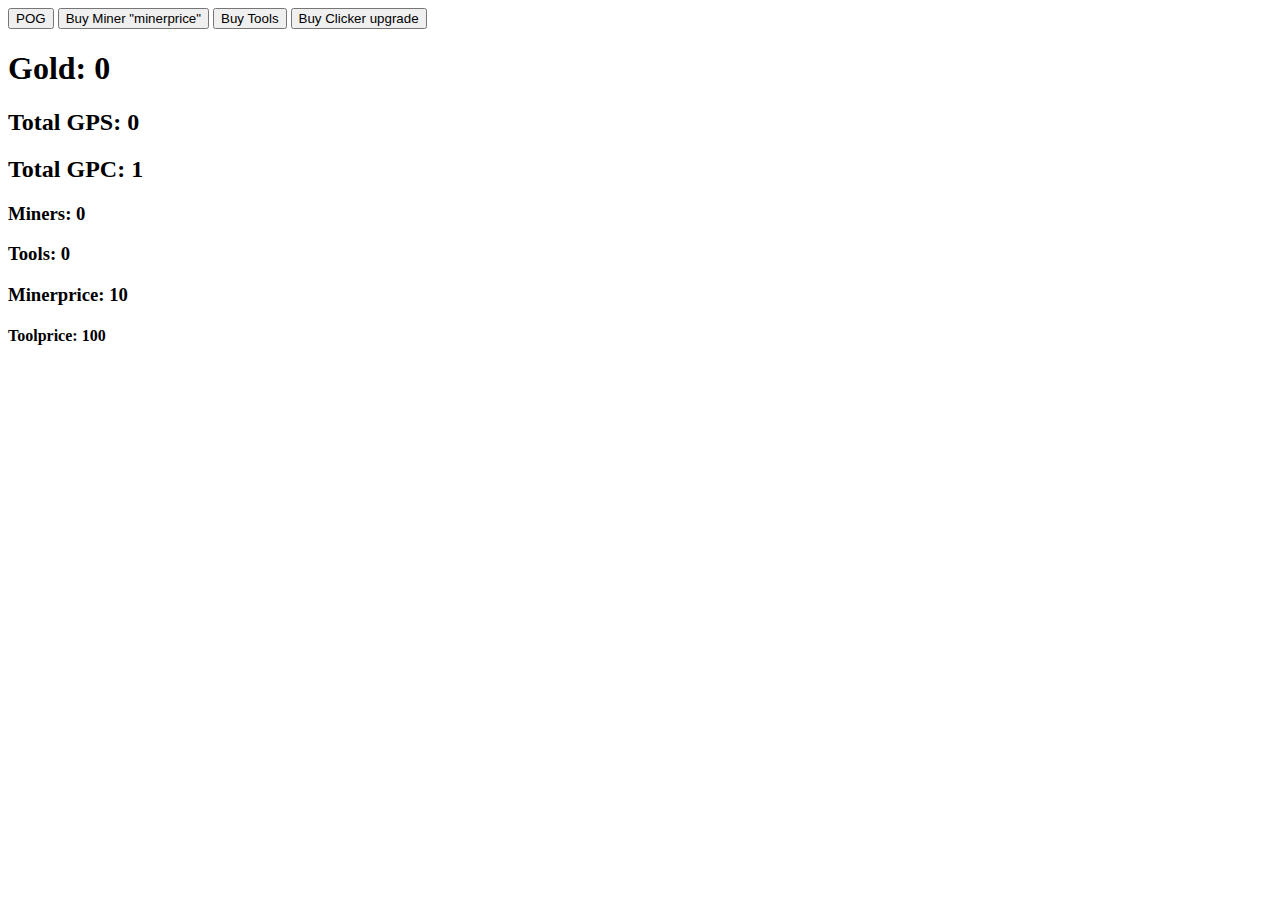
==== idlegame.html @ d7091969 "Add files via upload" ====
<html>
    <head>
        <title>Idle game</title>
    </head>
    <body>
        <script>
            var money = 0
            var gpc = 1
            var gps = 0
            var miners = 0
            var minerprice = 10
            var tools = 0
            var toolprice = 100

            function buttonclick(){
                money+=gpc;
                document.getElementById("money").innerHTML = money;
            }

            function gpcupg(){
                gpc+=1
                money-=1000
                document.getElementById("gpc").innerHTML = gpc;
            }
            
            function minerbuy(){
                money-=minerprice;
                miners+=1;
                gps+=1;
                minerprice = (0.2 * minerprice)+minerprice;
                document.getElementById("miners").innerHTML = miners;
                document.getElementById("gps").innerHTML = gps;
                document.getElementById("minerprice").innerHTML = minerprice;
                document.getElementById("minerprice").innerText = parseFloat(minerprice).toFixed(1);
            }

            function toolsbuy(){
                tools+=1;
                money-=toolprice;
                gps+=10;
                toolprice=(0.2*toolprice)+toolprice;
                document.getElementById("tools").innerHTML = tools;
                document.getElementById("gps").innerHTML = gps;
                document.getElementById("toolprice").innerHTML = toolprice;
                document.getElementById("toolprice").innerText = parseFloat(toolprice).toFixed(1);
            }
            setInterval(income, 1000);
            function income(){
                money+=gps;
                document.getElementById("money").innerHTML = money;
                document.getElementById("money").innerText = parseFloat(money).toFixed(1);
            }
        </script>
            <button type="button" onclick="buttonclick()">POG</button>
            <button type="button" onclick="minerbuy()">Buy Miner "minerprice"</button>
            <button type="button" onclick="toolsbuy()">Buy Tools</button>
            <button type="button" onclick="gpcupg()">Buy Clicker upgrade</button>
            <h1>Gold: <a id="money">0</a></h1>
            <h2>Total GPS: <span id="gps">0</span></h2>
            <h2>Total GPC: <span id="gpc">1</span></h2>
            <h3>Miners: <span id="miners">0</span></h3>
            <h3>Tools: <span id="tools">0</span></h3>
            <h3> Minerprice: <span id='minerprice'>10</span></h3>
            <h4>Toolprice: <span id="toolprice">100</span></h4>
    </body>
</html>
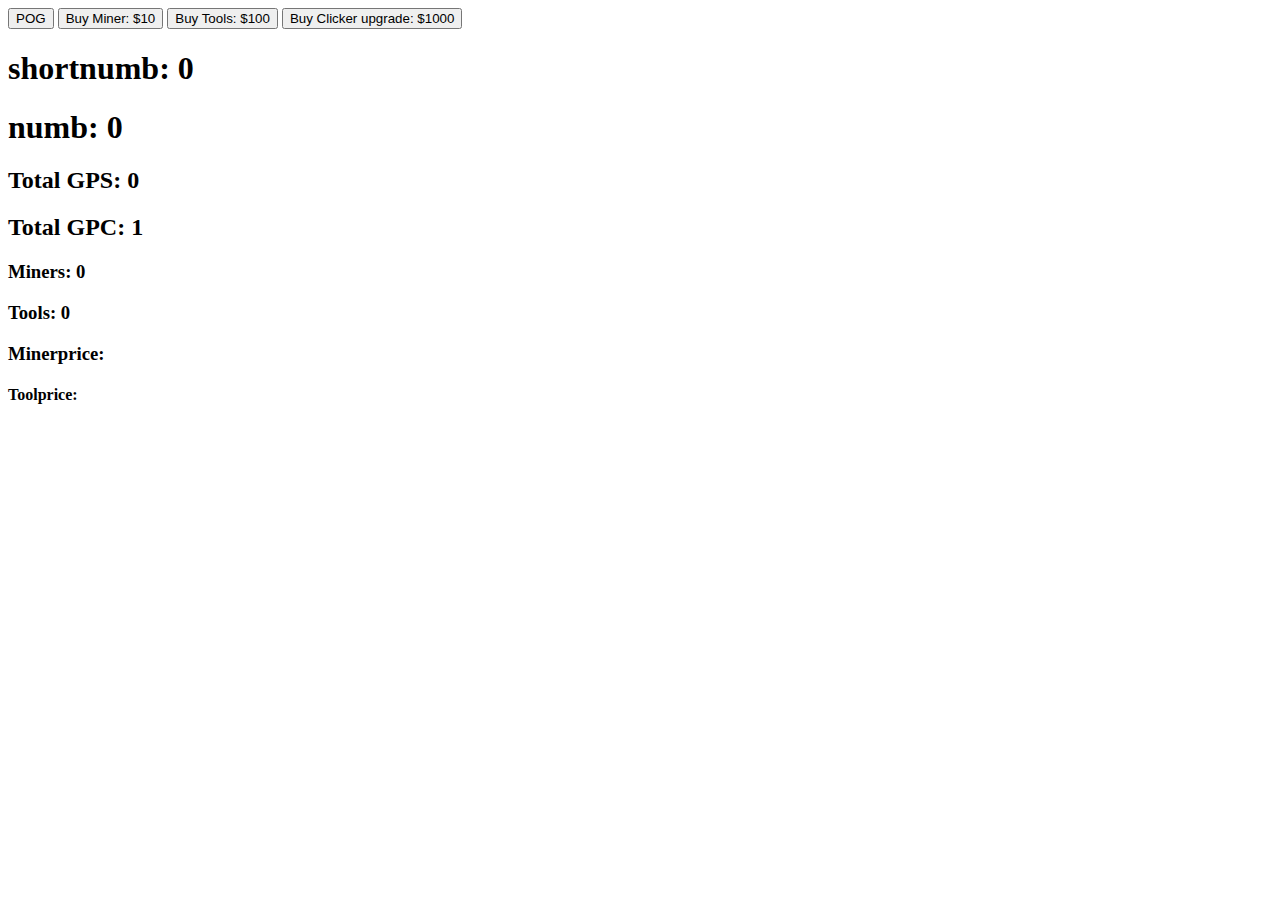
==== commit 750e0226: "Add files via upload" ====
--- a/idlegame.html
+++ b/idlegame.html
@@ -4,9 +4,11 @@
     </head>
     <body>
         <script>
+            var displaymoney
             var money = 0
+            var gps = 0
             var gpc = 1
-            var gps = 0
+            var gpcupgprice = 1000
             var miners = 0
             var minerprice = 10
             var tools = 0
@@ -14,53 +16,87 @@
 
             function buttonclick(){
                 money+=gpc;
-                document.getElementById("money").innerHTML = money;
+                document.getElementById("money").innerHTML = parseFloat(money).toFixed(0);
+
             }
 
             function gpcupg(){
-                gpc+=1
-                money-=1000
-                document.getElementById("gpc").innerHTML = gpc;
+                if(money >= gpcupgprice){
+                    gpc+=100000
+                    money-=gpcupgprice
+                    gpcupgprice = (0.2 * gpcupgprice)+gpcupgprice;
+                    document.getElementById("gpc").innerHTML = gpc;
+                    document.getElementById("gpcupgprice").innerHTML = gpcupgprice;
+                    document.getElementById("gpcupgprice").innerText = parseFloat(gpcupgprice).toFixed(0);
+                }else{
+                    alert("no money kekw")
+                }
             }
             
             function minerbuy(){
-                money-=minerprice;
-                miners+=1;
-                gps+=1;
-                minerprice = (0.2 * minerprice)+minerprice;
-                document.getElementById("miners").innerHTML = miners;
-                document.getElementById("gps").innerHTML = gps;
-                document.getElementById("minerprice").innerHTML = minerprice;
-                document.getElementById("minerprice").innerText = parseFloat(minerprice).toFixed(1);
+                if(money >= minerprice){
+                    money-=minerprice;
+                    miners+=1;
+                    gps+=1;
+                    minerprice = (0.2 * minerprice)+minerprice;
+                    document.getElementById("miners").innerHTML = miners;
+                    document.getElementById("gps").innerHTML = gps;
+                    document.getElementById("minerprice").innerHTML = minerprice;
+                    document.getElementById("minerprice").innerText = parseFloat(minerprice).toFixed(0);
+                }else{
+                    alert("insufficient");
+                }
             }
 
             function toolsbuy(){
-                tools+=1;
-                money-=toolprice;
-                gps+=10;
-                toolprice=(0.2*toolprice)+toolprice;
-                document.getElementById("tools").innerHTML = tools;
-                document.getElementById("gps").innerHTML = gps;
-                document.getElementById("toolprice").innerHTML = toolprice;
-                document.getElementById("toolprice").innerText = parseFloat(toolprice).toFixed(1);
+                if(money >= toolprice){
+                    tools+=1;
+                    money-=toolprice;
+                    gps+=10;
+                    toolprice=(0.2*toolprice)+toolprice;
+                    document.getElementById("tools").innerHTML = tools;
+                    document.getElementById("gps").innerHTML = gps;
+                    document.getElementById("toolprice").innerHTML = toolprice;
+                    document.getElementById("toolprice").innerText = parseFloat(toolprice).toFixed(0);
+                }else{
+                    alert("insufficient funds");
+                }
             }
             setInterval(income, 1000);
             function income(){
                 money+=gps;
                 document.getElementById("money").innerHTML = money;
-                document.getElementById("money").innerText = parseFloat(money).toFixed(1);
+                document.getElementById("money").innerText = parseFloat(money).toFixed(0);
+            }
+            setInterval(shortnumbers,0)
+            function shortnumbers(){
+                if(money >= 1 && money <= 1000){
+                    displaymoney = money;
+                    document.getElementById("money").innerText = parseFloat(money).toFixed(0);
+                    document.getElementById("displaymoney").innerText = parseFloat(displaymoney).toFixed(0);
+                }else if(money >= 1000 && money <= 1000000){
+                    displaymoney = money / 1000;
+                    document.getElementById("money").innerText = parseFloat(money).toFixed(0);
+                    document.getElementById("displaymoney").innerText = parseFloat(displaymoney).toFixed(2)+"k";
+                }else if(money >= 1000000 && money <= 1000000000){
+                    displaymoney = money / 1000000;
+                    document.getElementById("money").innerText = parseFloat(money).toFixed(0);
+                    document.getElementById("displaymoney").innerText = parseFloat(displaymoney).toFixed(1)+"m";
+                }
             }
         </script>
             <button type="button" onclick="buttonclick()">POG</button>
-            <button type="button" onclick="minerbuy()">Buy Miner "minerprice"</button>
-            <button type="button" onclick="toolsbuy()">Buy Tools</button>
-            <button type="button" onclick="gpcupg()">Buy Clicker upgrade</button>
-            <h1>Gold: <a id="money">0</a></h1>
+            <button type="button" onclick="minerbuy()">Buy Miner: $<span id="minerprice">10</span></button>
+            <button type="button" onclick="toolsbuy()">Buy Tools: $<span id="toolprice">100</span></button>
+            <button type="button" onclick="gpcupg()">Buy Clicker upgrade: $<span id="gpcupgprice">1000</span></button>
+
+            <h1>shortnumb: <a id="displaymoney">0</a></h1>
+            <h1>numb: <a id="money">0</a></h1>
             <h2>Total GPS: <span id="gps">0</span></h2>
             <h2>Total GPC: <span id="gpc">1</span></h2>
             <h3>Miners: <span id="miners">0</span></h3>
             <h3>Tools: <span id="tools">0</span></h3>
-            <h3> Minerprice: <span id='minerprice'>10</span></h3>
-            <h4>Toolprice: <span id="toolprice">100</span></h4>
+            <h3> Minerprice: <span id='minerprice'></span></h3>
+            <h4>Toolprice: <span id="toolprice"></span></h4>
     </body>
 </html>
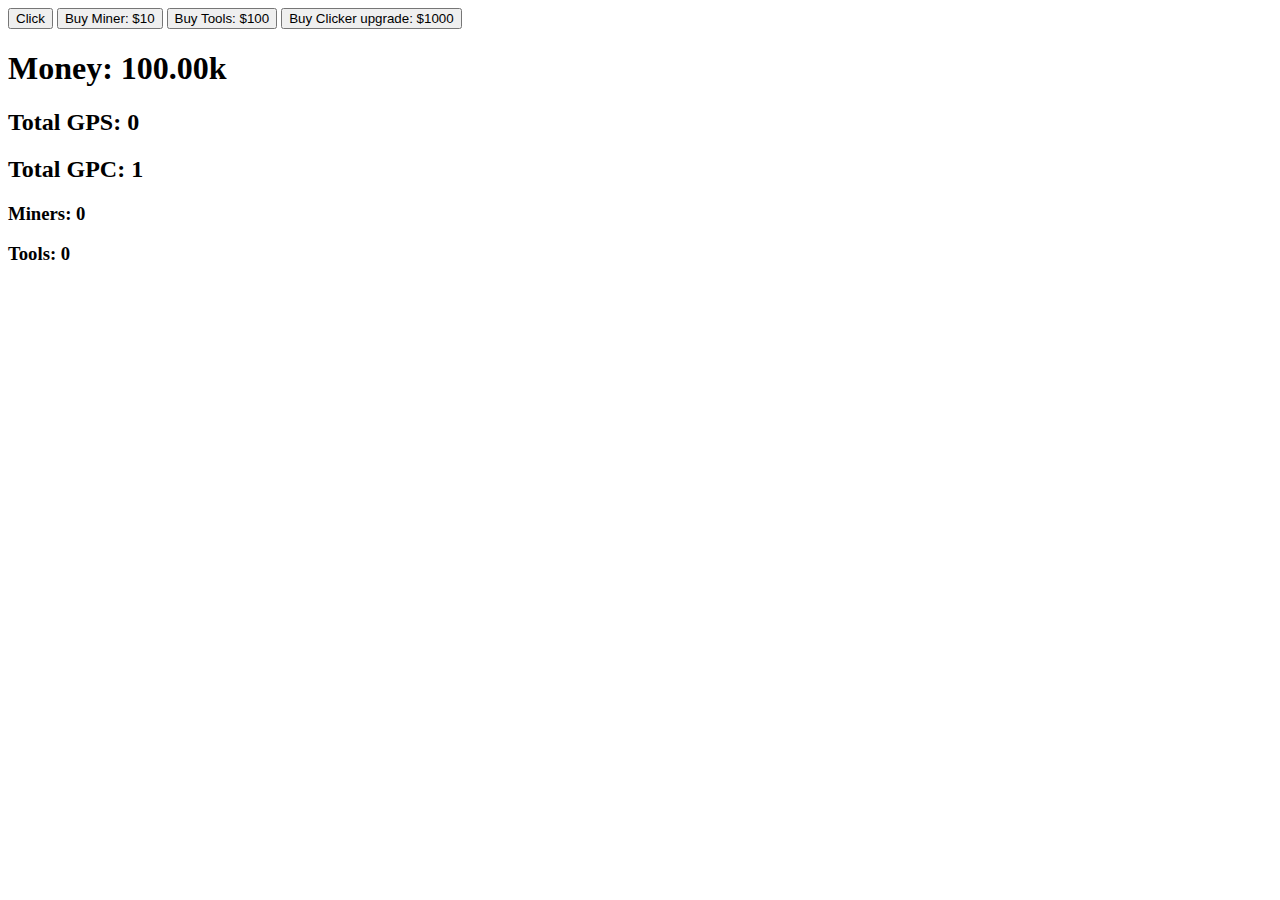
==== commit 02686033: "Add files via upload" ====
--- a/idlegame.html
+++ b/idlegame.html
@@ -1,102 +1,146 @@
-<html>
-    <head>
-        <title>Idle game</title>
-    </head>
-    <body>
-        <script>
-            var displaymoney
-            var money = 0
-            var gps = 0
-            var gpc = 1
-            var gpcupgprice = 1000
-            var miners = 0
-            var minerprice = 10
-            var tools = 0
-            var toolprice = 100
-
-            function buttonclick(){
-                money+=gpc;
-                document.getElementById("money").innerHTML = parseFloat(money).toFixed(0);
-
-            }
-
-            function gpcupg(){
-                if(money >= gpcupgprice){
-                    gpc+=100000
-                    money-=gpcupgprice
-                    gpcupgprice = (0.2 * gpcupgprice)+gpcupgprice;
-                    document.getElementById("gpc").innerHTML = gpc;
-                    document.getElementById("gpcupgprice").innerHTML = gpcupgprice;
-                    document.getElementById("gpcupgprice").innerText = parseFloat(gpcupgprice).toFixed(0);
-                }else{
-                    alert("no money kekw")
-                }
-            }
-            
-            function minerbuy(){
-                if(money >= minerprice){
-                    money-=minerprice;
-                    miners+=1;
-                    gps+=1;
-                    minerprice = (0.2 * minerprice)+minerprice;
-                    document.getElementById("miners").innerHTML = miners;
-                    document.getElementById("gps").innerHTML = gps;
-                    document.getElementById("minerprice").innerHTML = minerprice;
-                    document.getElementById("minerprice").innerText = parseFloat(minerprice).toFixed(0);
-                }else{
-                    alert("insufficient");
-                }
-            }
-
-            function toolsbuy(){
-                if(money >= toolprice){
-                    tools+=1;
-                    money-=toolprice;
-                    gps+=10;
-                    toolprice=(0.2*toolprice)+toolprice;
-                    document.getElementById("tools").innerHTML = tools;
-                    document.getElementById("gps").innerHTML = gps;
-                    document.getElementById("toolprice").innerHTML = toolprice;
-                    document.getElementById("toolprice").innerText = parseFloat(toolprice).toFixed(0);
-                }else{
-                    alert("insufficient funds");
-                }
-            }
-            setInterval(income, 1000);
-            function income(){
-                money+=gps;
-                document.getElementById("money").innerHTML = money;
-                document.getElementById("money").innerText = parseFloat(money).toFixed(0);
-            }
-            setInterval(shortnumbers,0)
-            function shortnumbers(){
-                if(money >= 1 && money <= 1000){
-                    displaymoney = money;
-                    document.getElementById("money").innerText = parseFloat(money).toFixed(0);
-                    document.getElementById("displaymoney").innerText = parseFloat(displaymoney).toFixed(0);
-                }else if(money >= 1000 && money <= 1000000){
-                    displaymoney = money / 1000;
-                    document.getElementById("money").innerText = parseFloat(money).toFixed(0);
-                    document.getElementById("displaymoney").innerText = parseFloat(displaymoney).toFixed(2)+"k";
-                }else if(money >= 1000000 && money <= 1000000000){
-                    displaymoney = money / 1000000;
-                    document.getElementById("money").innerText = parseFloat(money).toFixed(0);
-                    document.getElementById("displaymoney").innerText = parseFloat(displaymoney).toFixed(1)+"m";
-                }
-            }
-        </script>
-            <button type="button" onclick="buttonclick()">POG</button>
-            <button type="button" onclick="minerbuy()">Buy Miner: $<span id="minerprice">10</span></button>
-            <button type="button" onclick="toolsbuy()">Buy Tools: $<span id="toolprice">100</span></button>
-            <button type="button" onclick="gpcupg()">Buy Clicker upgrade: $<span id="gpcupgprice">1000</span></button>
-
-            <h1>shortnumb: <a id="displaymoney">0</a></h1>
-            <h1>numb: <a id="money">0</a></h1>
-            <h2>Total GPS: <span id="gps">0</span></h2>
-            <h2>Total GPC: <span id="gpc">1</span></h2>
-            <h3>Miners: <span id="miners">0</span></h3>
-            <h3>Tools: <span id="tools">0</span></h3>
-            <h3> Minerprice: <span id='minerprice'></span></h3>
-            <h4>Toolprice: <span id="toolprice"></span></h4>
-    </body>
-</html>
+<html>
+  <head>
+    <title>Idle game</title>
+  </head>
+  <body>
+    <script>
+      var displaymoney;
+      var money = 100000;
+      var gps = 0;
+      var gpc = 1;
+      var clickpricedisplay;
+      var clickupgprice = 1000;
+      var miners = 0;
+      var minerpricedisplay;
+      var minerprice = 10;
+      var tools = 0;
+      var toolpricedisplay;
+      var toolprice = 100;
+
+      function buttonclick() {
+        money += gpc;
+      }
+
+      function clickupg() {
+        if (money >= clickupgprice) {
+          gpc += 100000;
+          money -= clickupgprice;
+          clickupgprice = 0.2 * clickupgprice + clickupgprice;
+          document.getElementById("gpc").innerHTML = gpc;
+          document.getElementById("gpcupgprice").innerHTML = gpcupgprice;
+          document.getElementById("gpcupgprice").innerText = parseFloat(gpcupgprice).toFixed(0);
+        } else {
+          alert("no money kekw");
+        }
+      }
+
+      function minerbuy() {
+        if (money >= minerprice) {
+          money -= minerprice;
+          miners += 1;
+          gps += 1;
+          minerprice = 0.2 * minerprice + minerprice;
+          document.getElementById("miners").innerHTML = miners;
+          document.getElementById("gps").innerHTML = gps;
+          document.getElementById("minerprice").innerHTML = minerprice;
+          document.getElementById("minerprice").innerText = parseFloat(minerprice).toFixed(0);
+        } else {
+          alert("insufficient");
+        }
+      }
+
+      function toolsbuy() {
+        if (money >= toolprice) {
+          tools += 1;
+          money -= toolprice;
+          gps += 10;
+          toolprice = 0.2 * toolprice + toolprice;
+          document.getElementById("tools").innerHTML = tools;
+          document.getElementById("gps").innerHTML = gps;
+          document.getElementById("toolprice").innerHTML = toolprice;
+          document.getElementById("toolprice").innerText = parseFloat(toolprice).toFixed(0);
+        } else {
+          alert("insufficient funds");
+        }
+      }
+      setInterval(income, 100);
+      function income() {
+        money += gps;
+      }
+      setInterval(shortnumbers, 0);
+      function shortnumbers() {
+        // MONEY NUMBER FORMATTING
+        if (money >= 1 && money <= 1000) {
+          displaymoney = money;
+          document.getElementById("displaymoney").innerText = parseFloat(displaymoney).toFixed(0);
+        } else if (money >= 1000 && money <= 1000000) {
+          displaymoney = money / 1000;
+          document.getElementById("displaymoney").innerText = parseFloat(displaymoney).toFixed(2) + "k";
+        } else if (money >= 1000000 && money <= 1000000000) {
+          displaymoney = money / 1000000;
+          document.getElementById("displaymoney").innerText = parseFloat(displaymoney).toFixed(1) + "m";
+        }
+        
+        // MONEY PER CLICK UPGRADE NUMBER FORMATTING
+        if(clickupgprice >= 1 && clickupgprice < 10000){
+          clickpricedisplay = clickupgprice;
+          document.getElementById("clickpricedisplay").innerText = parseFloat(clickpricedisplay).toFixed(0);
+        } else if(clickupgprice >= 10000 && clickupgprice < 1000000){
+          clickpricedisplay = clickupgprice / 1000;
+          document.getElementById("clickpricedisplay").innerText = parseFloat(clickpricedisplay).toFixed(1) + "k";
+        }else if(clickupgprice >= 1000000 && clickupgprice < 1000000000){
+          clickpricedisplay = clickupgprice / 1000000;
+          document.getElementById("clickpricedisplay").innerText = parseFloat(clickpricedisplay).toFixed(1) + "m";
+        }
+
+        // MINER NUMBER FORMATTING
+        if(minerprice >= 1 && minerprice < 10000){
+          minerpricedisplay = minerprice;
+          document.getElementById("minerpricedisplay").innerText = parseFloat(minerpricedisplay).toFixed(0);
+        } else if(minerprice >= 10000 && minerprice < 1000000){
+          minerpricedisplay = minerprice / 1000;
+          document.getElementById("minerpricedisplay").innerText = parseFloat(minerpricedisplay).toFixed(1) + "k";
+        }else if(minerprice >= 1000000 && minerprice < 1000000000){
+          minerpricedisplay = minerprice / 1000000;
+          document.getElementById("minerpricedisplay").innerText = parseFloat(minerpricedisplay).toFixed(1) + "m";
+        }
+
+        // TOOL NUMBER FORMATTING
+      if(toolprice >= 1 && toolprice < 10000){
+          toolpricedisplay = toolprice;
+          document.getElementById("toolpricedisplay").innerText = parseFloat(toolpricedisplay).toFixed(0);
+        } else if(toolprice >= 10000 && toolprice < 1000000){
+          toolpricedisplay = toolprice / 1000;
+          document.getElementById("toolpricedisplay").innerText = parseFloat(toolpricedisplay).toFixed(1) + "k";
+        }else if(toolprice >= 1000000 && toolprice < 1000000000){
+          toolpricedisplay = toolprice / 1000000;
+          document.getElementById("toolpricedisplay").innerText = parseFloat(toolpricedisplay).toFixed(1) + "m";
+        }
+      }
+
+      // setInterval(clickdisplay,10)
+      // function clickdisplay(){
+      //   if(minerprice >= 1 && clickupgprice < 10000){
+      //     clickpricedisplay = clickupgprice;
+      //     document.getElementById("clickpricedisplay").innerText = parseFloat(clickpricedisplay).toFixed(0);
+      //   } else if(clickupgprice >= 10000 && clickupgprice < 1000000){
+      //     clickpricedisplay = clickupgprice / 1000;
+      //     document.getElementById("clickpricedisplay").innerText = parseFloat(clickpricedisplay).toFixed(1) + "k";
+      //   }else if(clickupgprice >= 1000000 && clickupgprice < 1000000000){
+      //     clickpricedisplay = clickupgprice / 1000000;
+      //     document.getElementById("clickpricedisplay").innerText = parseFloat(clickpricedisplay).toFixed(1) + "m";
+      //   }
+      // }
+    </script>
+    <button type="button" onclick="buttonclick()">Click</button>
+    <button type="button" onclick="minerbuy()">Buy Miner: $<a id="minerpricedisplay">10</a></button>
+    <button type="button" onclick="toolsbuy()">Buy Tools: $<a id="toolpricedisplay">100</a></button>
+    <button type="button" onclick="clickupg()">Buy Clicker upgrade: $<a id="clickpricedisplay">1000</a></button>
+
+    <h1>Money: <a id="displaymoney">0</a></h1>
+    <h2>Total GPS: <span id="gps">0</span></h2>
+    <h2>Total GPC: <span id="gpc">1</span></h2>
+    <h3>Miners: <span id="miners">0</span></h3>
+    <h3>Tools: <span id="tools">0</span></h3>
+  </body>
+</html>
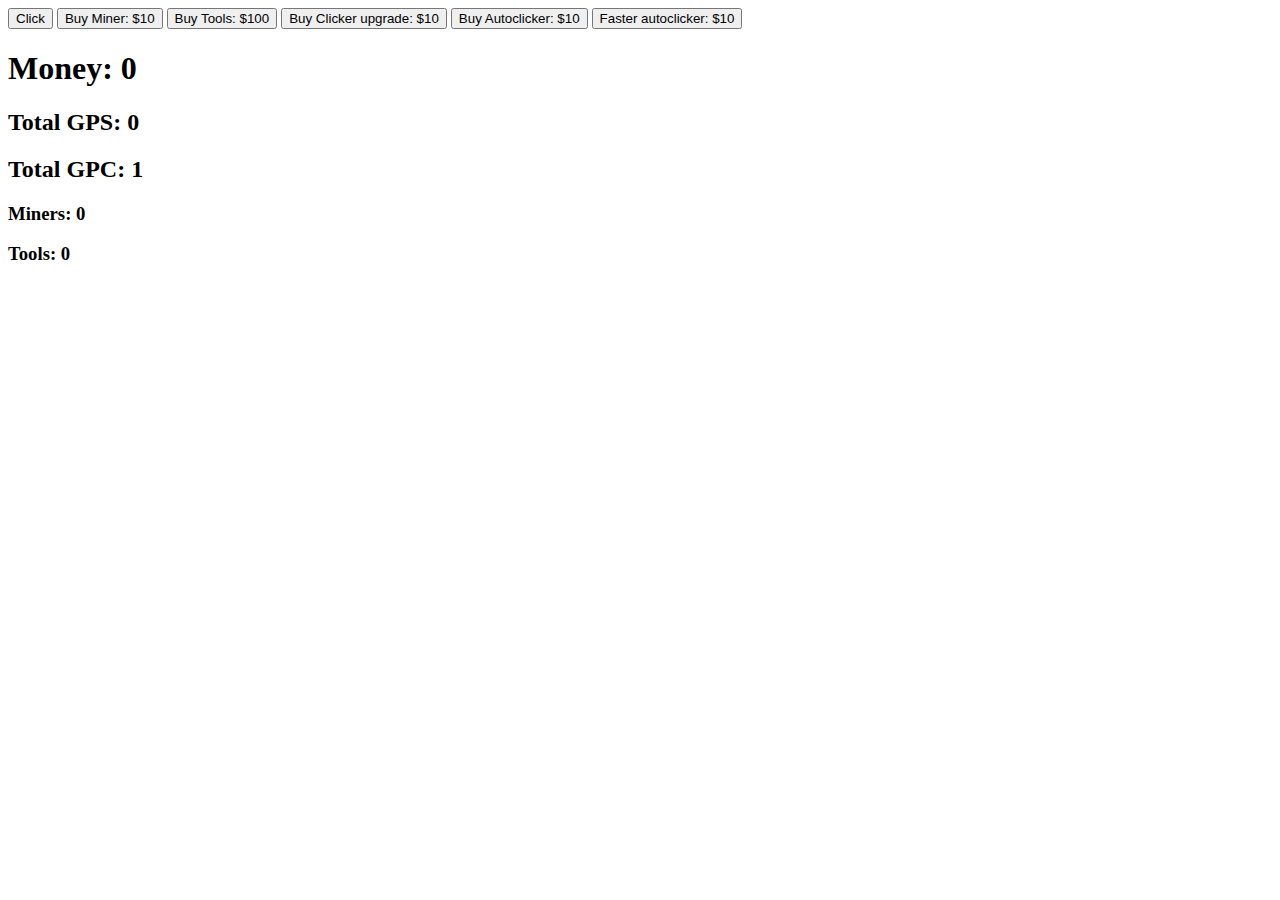
==== commit 2225d46a: "Add files via upload" ====
--- a/idlegame.html
+++ b/idlegame.html
@@ -5,11 +5,15 @@
   <body>
     <script>
       var displaymoney;
-      var money = 100000;
+      var money = 0;
       var gps = 0;
+      var autoclickupgprice = 10;
+      var autoclickinterval = 500;
+      var autoclickvar = 0;
+      var autoclickerprice = 10;
       var gpc = 1;
       var clickpricedisplay;
-      var clickupgprice = 1000;
+      var clickupgprice = 10;
       var miners = 0;
       var minerpricedisplay;
       var minerprice = 10;
@@ -21,6 +25,41 @@
         money += gpc;
       }
 
+      function errorRemove(){
+        var moneyError = document.getElementById("p1");
+        moneyError.style.display = 'none';
+      }
+
+      function autoclickbuy(){
+        if(money >= autoclickerprice){
+          money -= autoclickerprice;
+          autoclickvar = 1;
+          document.getElementById("autoclickerprice").innerHTML = autoclickerprice;
+          document.getElementById("autoclickerprice").innerText = parseFloat(autoclickerprice).toFixed(0);
+          autoclicker();
+        }else{
+          var moneyError = document.getElementById("p1");
+          moneyError.style.display = 'block';
+          setTimeout(errorRemove,500);
+        }
+      }
+
+      // function autoclickupg(){
+      //   if(money >= autoclickupgprice){
+      //     money -= autoclickupgprice;
+      //     autoclickinterval -= 100;
+      //     document.getElementById("autoclickinterval").innerHTML = autoclickinterval;
+      //     document.getElementById("autoclickupgprice").innerHTML = autoclickupgprice;
+      //     document.getElementById("autoclickupgprice").innerText = parseFloat(autoclickupgprice).toFixed(0);
+      //   }
+      // }
+
+      function autoclicker(){
+        if(autoclickvar == 1){
+          setInterval(buttonclick,autoclickinterval);
+        }
+      }
+
       function clickupg() {
         if (money >= clickupgprice) {
           gpc += 100000;
@@ -30,7 +69,9 @@
           document.getElementById("gpcupgprice").innerHTML = gpcupgprice;
           document.getElementById("gpcupgprice").innerText = parseFloat(gpcupgprice).toFixed(0);
         } else {
-          alert("no money kekw");
+          var moneyError = document.getElementById("p1");
+          moneyError.style.display = 'block';
+          setTimeout(errorRemove,500);
         }
       }
 
@@ -45,7 +86,9 @@
           document.getElementById("minerprice").innerHTML = minerprice;
           document.getElementById("minerprice").innerText = parseFloat(minerprice).toFixed(0);
         } else {
-          alert("insufficient");
+          var moneyError = document.getElementById("p1");
+          moneyError.style.display = 'block';
+          setTimeout(errorRemove,500);
         }
       }
 
@@ -60,7 +103,9 @@
           document.getElementById("toolprice").innerHTML = toolprice;
           document.getElementById("toolprice").innerText = parseFloat(toolprice).toFixed(0);
         } else {
-          alert("insufficient funds");
+          var moneyError = document.getElementById("p1");
+          moneyError.style.display = 'block';
+          setTimeout(errorRemove,500);
         }
       }
       setInterval(income, 100);
@@ -117,30 +162,21 @@
           document.getElementById("toolpricedisplay").innerText = parseFloat(toolpricedisplay).toFixed(1) + "m";
         }
       }
-
-      // setInterval(clickdisplay,10)
-      // function clickdisplay(){
-      //   if(minerprice >= 1 && clickupgprice < 10000){
-      //     clickpricedisplay = clickupgprice;
-      //     document.getElementById("clickpricedisplay").innerText = parseFloat(clickpricedisplay).toFixed(0);
-      //   } else if(clickupgprice >= 10000 && clickupgprice < 1000000){
-      //     clickpricedisplay = clickupgprice / 1000;
-      //     document.getElementById("clickpricedisplay").innerText = parseFloat(clickpricedisplay).toFixed(1) + "k";
-      //   }else if(clickupgprice >= 1000000 && clickupgprice < 1000000000){
-      //     clickpricedisplay = clickupgprice / 1000000;
-      //     document.getElementById("clickpricedisplay").innerText = parseFloat(clickpricedisplay).toFixed(1) + "m";
-      //   }
-      // }
     </script>
     <button type="button" onclick="buttonclick()">Click</button>
     <button type="button" onclick="minerbuy()">Buy Miner: $<a id="minerpricedisplay">10</a></button>
     <button type="button" onclick="toolsbuy()">Buy Tools: $<a id="toolpricedisplay">100</a></button>
     <button type="button" onclick="clickupg()">Buy Clicker upgrade: $<a id="clickpricedisplay">1000</a></button>
+    <button type="button" onclick="autoclickbuy()">Buy Autoclicker: $<a id="autoclickerprice">10</a></button>
+    <button type="button" onclick="autoclickupg()">Faster autoclicker: $<a id="autoclickupgprice">10</a></button>
 
     <h1>Money: <a id="displaymoney">0</a></h1>
     <h2>Total GPS: <span id="gps">0</span></h2>
     <h2>Total GPC: <span id="gpc">1</span></h2>
     <h3>Miners: <span id="miners">0</span></h3>
     <h3>Tools: <span id="tools">0</span></h3>
+    <div id="moneyError">
+      <p id="p1" style="display:none">Not enough money</p>
+    </div>
   </body>
 </html>
